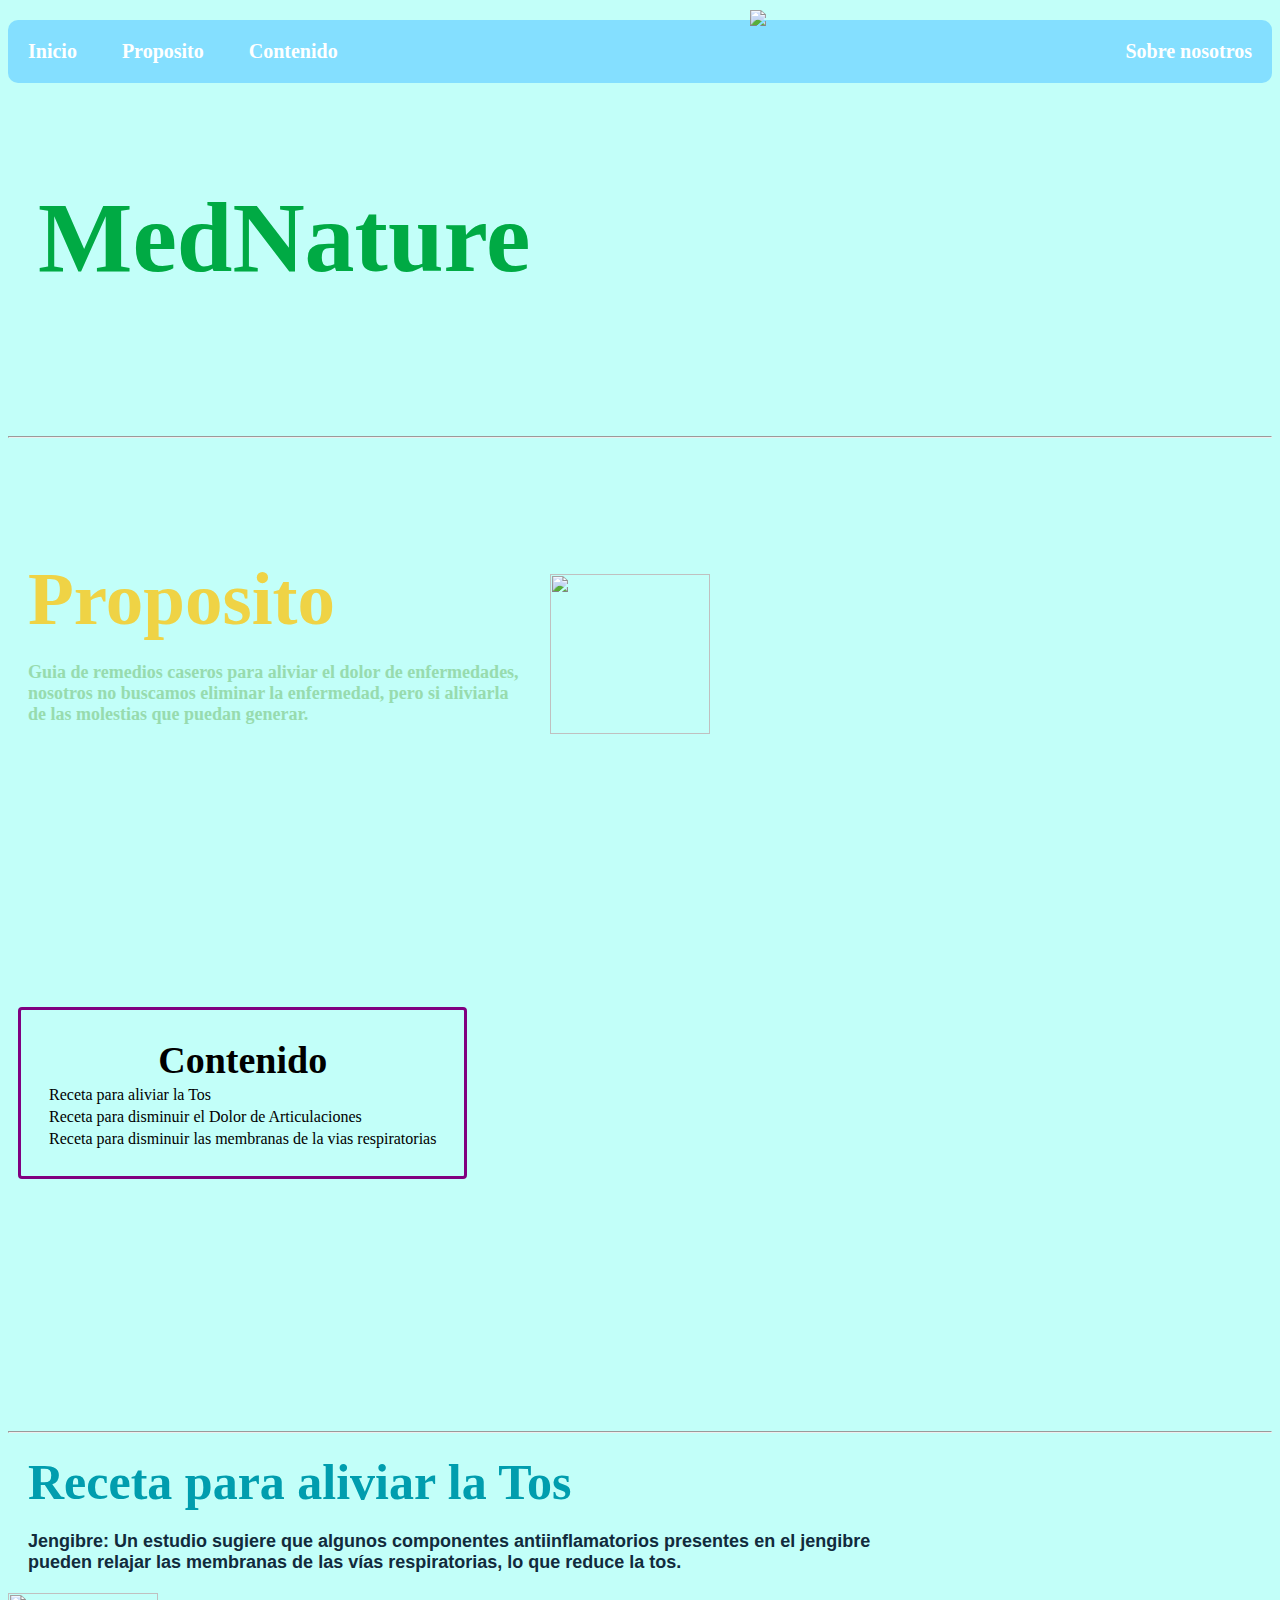
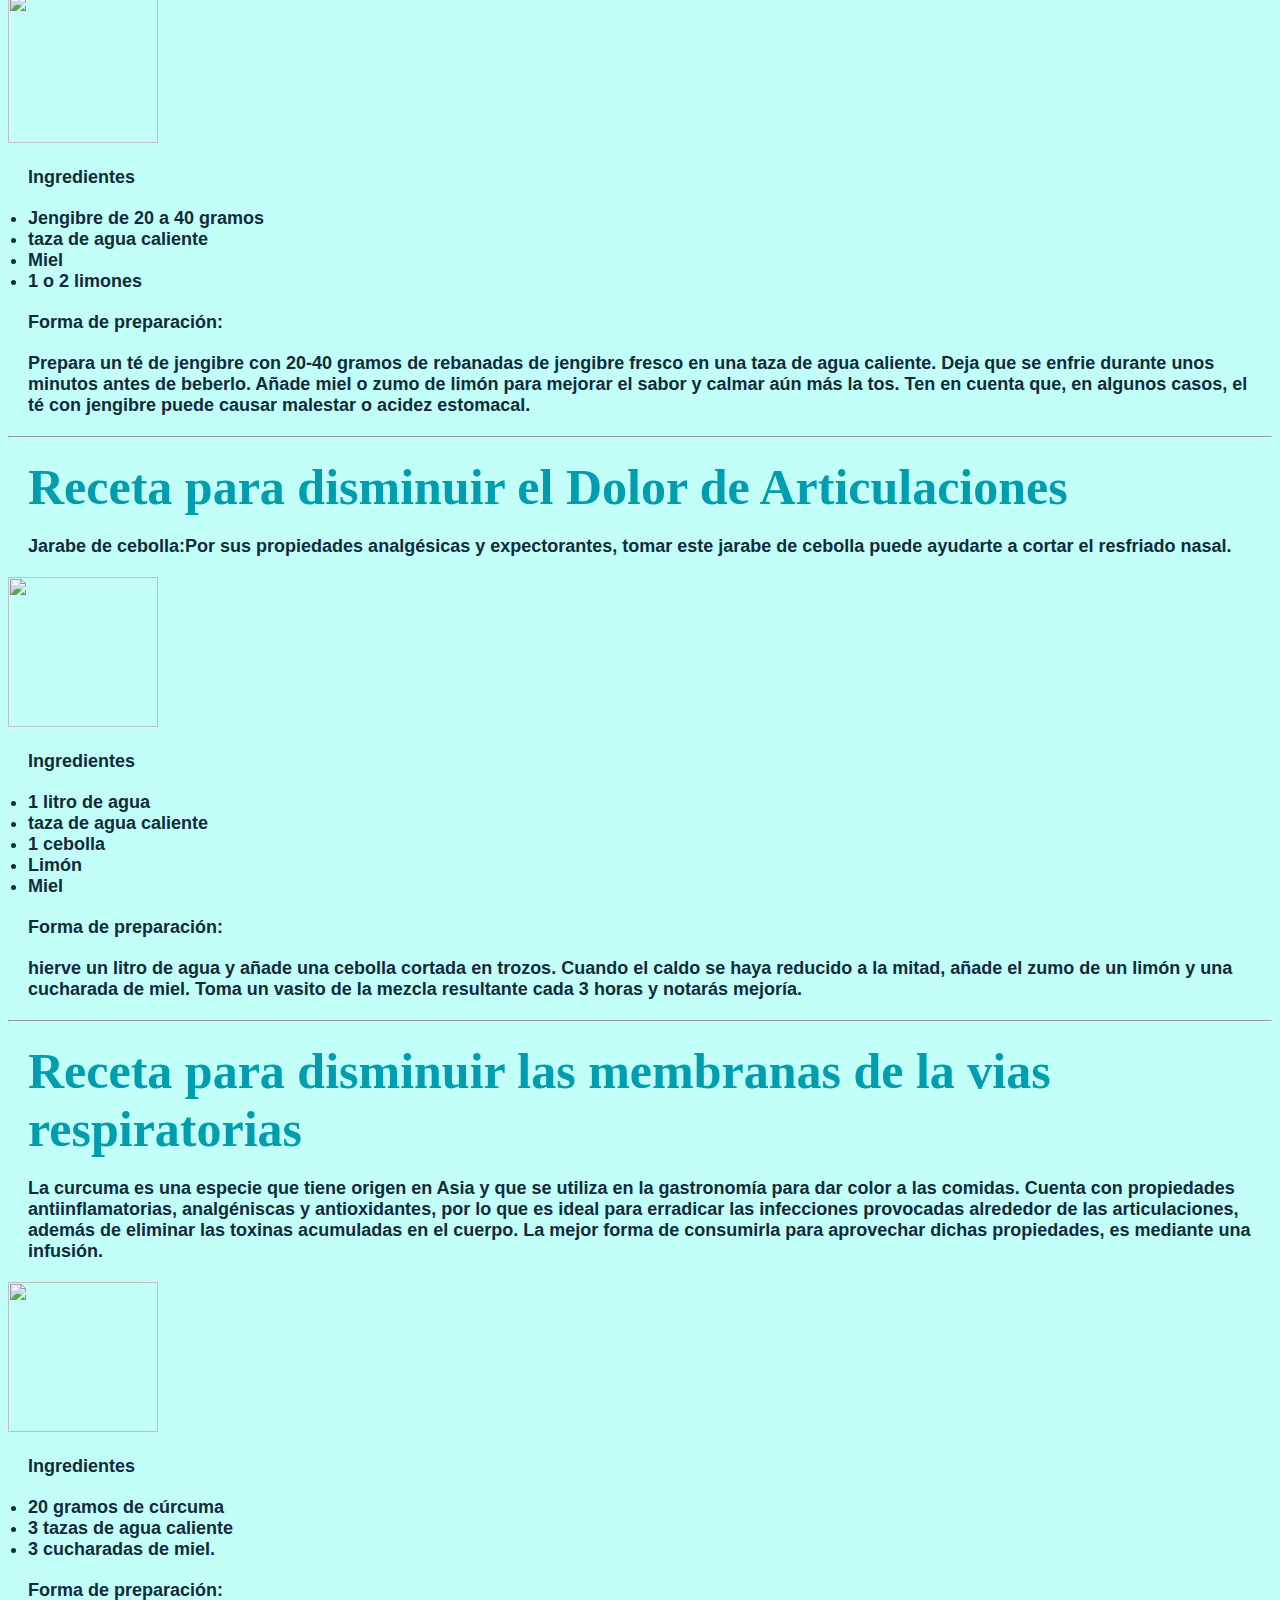
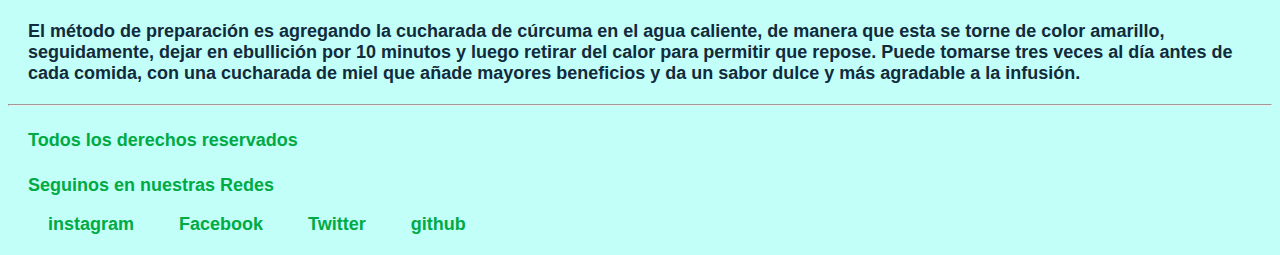
==== index.html @ e15105da "subiendo prototipo" ====
<!DOCTYPE html>
<html lang="en">
<head>
    <meta charset="UTF-8">
    <meta http-equiv="X-UA-Compatible" content="IE=edge">
    <meta name="viewport" content="width=device-width, initial-scale=1.0">
    <link rel="stylesheet" href="style.css">
    <title>MedNature</title>
</head>
<body>
    <header>
        <nav>
            <ul class="menuMed">
                <li><a href="#lancha" >Inicio</a></li>
                <li><a href="#proposito">Proposito</a></li>
                <li><a href="#Contenido">Contenido</a></li>
                <li class="itemr"><a href="#sobreNosotros">Sobre nosotros</a></li>
            </ul>
        </nav>
        <h1 class="titleMed1" name="lancha" id="lancha" >MedNature</h1>
        <img src="C:\Users\tiosh\Documents\HackatonPorLaSalud\images\sin fondo.png" class="imgMed1">
        <br><br><hr>
    </header>
    <section>
        <article>
            <br><br><br><br><br>
            <h2 class="articleMed1" name="proposito" id="proposito">Proposito</h2>
            <p  class="articleMed2">Guia de remedios caseros para aliviar el dolor de enfermedades,<br>
                 nosotros no buscamos eliminar la enfermedad, pero si aliviarla <br>
                  de las molestias que puedan generar.</p>
            <img src="C:\Users\tiosh\Documents\HackatonPorLaSalud\images\te-de-hierbas.png" class="imgMed2">
        </article>
    </section>
    <br><br><br><br><br><br><br><br><br><br><br><br><br>
    <table class="tableMed1">
        <tr>
          <th  name="Contenido" id="Contenido">Contenido</th>
        </tr><br>
        <tr>
          <td><a>Receta para aliviar la Tos</a></td>
        </tr>
        <tr>
          <td><a>Receta para disminuir el Dolor de Articulaciones</a></td>
        </tr>
        <tr>
            <td><a>Receta para disminuir las membranas de la vias respiratorias</a></td>
          </tr>
      </table>
      <br><br><br><br><br><br><br><br><br><br><br><br><br>
      <hr>
<section>
    <article>
        <h2 class="titleRem">Receta para aliviar la Tos</h2>
        <p class="content1">Jengibre: Un estudio sugiere que algunos componentes antiinflamatorios presentes 
            en el jengibre <br> pueden relajar las membranas de las vías respiratorias, lo que reduce la tos.</p>
        <img src="C:\Users\tiosh\Documents\HackatonPorLaSalud\images\te-de-gengibre.png" class="imag1rem">
        <p class="content1">Ingredientes</p> 
        <ul class="content1"> 
    	    <li>Jengibre de 20 a 40 gramos</li> 
    	    <li> taza de agua caliente</li> 
   	        <li>Miel </li> 
            <li>1 o 2 limones  </li> 
        </ul>
        <h3 class="content1">Forma de preparación:</h3>
        <p class="content1">Prepara un té de jengibre con 20-40 gramos de rebanadas de jengibre fresco en una taza de agua caliente. Deja que se enfrie durante unos minutos antes de beberlo. Añade miel o zumo de limón para mejorar el sabor y calmar aún más la tos. Ten en cuenta que, en algunos casos, el té con jengibre puede causar malestar o acidez estomacal.</p>
    </article>
    <hr>
    <article>
        <h2 class="titleRem">Receta para disminuir el Dolor de Articulaciones</h2>
        <p class="content1">Jarabe de cebolla:Por sus propiedades analgésicas y expectorantes, tomar este jarabe de cebolla puede ayudarte a cortar el resfriado nasal.</p>
        <img src="C:\Users\tiosh\Documents\HackatonPorLaSalud\images\jarabe.png" class="imag1rem">
        <p class="content1">Ingredientes</p> 
        <ul class="content1"> 
    	    <li> 1 litro de agua </li> 
    	    <li> taza de agua caliente</li> 
   	        <li>1 cebolla</li> 
            <li>Limón </li> 
            <li>Miel </li> 
        </ul>
        <h3 class="content1">Forma de preparación:</h3>
        <p class="content1">hierve un litro de agua y añade una cebolla cortada en trozos. Cuando el caldo se haya reducido a la mitad, añade el zumo de un limón y una cucharada de miel. Toma un vasito de la mezcla resultante cada 3 horas y notarás mejoría.</p>
    </article>
    <hr>
    <article>
        <h2 class="titleRem">Receta para disminuir las membranas de la vias respiratorias</h2>
        <p class="content1">La curcuma es una especie que tiene origen en Asia y que se utiliza en la gastronomía para dar color a las comidas. Cuenta con propiedades antiinflamatorias, analgéniscas y antioxidantes, por lo que es ideal para erradicar las infecciones provocadas alrededor de las articulaciones, además de eliminar las toxinas acumuladas en el cuerpo.
            La mejor forma de consumirla para aprovechar dichas propiedades, es mediante una infusión. </p>
        <img src="C:\Users\tiosh\Documents\HackatonPorLaSalud\images\curcuma.png" class="imag1rem">
        <p class="content1">Ingredientes</p> 
        <ul class="content1"> 
    	    <li>20 gramos de cúrcuma</li> 
    	    <li>3 tazas de agua caliente </li> 
   	        <li>3 cucharadas de miel. </li> 
        </ul>
        <h3 class="content1">Forma de preparación:</h3>
        <p class="content1">El método de preparación es agregando la cucharada de cúrcuma en el agua caliente, de manera que esta se torne de color amarillo, seguidamente, dejar en ebullición por 10 minutos y luego retirar del calor para permitir que repose.
            Puede tomarse tres veces al día antes de cada comida, con una cucharada de miel que añade mayores beneficios y da un sabor dulce y más agradable a la infusión.</p>
    </article>
   
</section>
<hr>
<footer class="fotter" id="sobreNosotros" name="sobreNosotros">
    <h4>Todos los derechos reservados</h4>
    <p>Seguinos en nuestras Redes</b></p>
    <a href="https://www.instagram.com/enrique_tics/" class="fotter1">instagram</a>
    <a href="https://www.instagram.com/enrique_tics/" class="fotter1">Facebook</a>
    <a href="https://www.instagram.com/enrique_tics/" class="fotter1">Twitter</a>
    <a href="https://www.instagram.com/enrique_tics/" class="fotter1">github</a>
</footer>
</body>
</html>
---- style.css ----
html{
    background-color: #C2FFF9;
}


.menuMed{
    list-style: none;
    padding: 0;
    background-color: #84DFFF;
    font-family: Arial, Helvetica, sans-serif,;
    font-weight: bold;
    font-size: 20px;
    border-radius: 10PX;
}

.menuMed li a {
    text-decoration: none;
    color: white;
    padding: 20px;
    display: block;
}

.menuMed li {
    display: inline-block;
    text-align: center;
}

.menuMed li a:hover {
    background: #516BEB;
    border-radius: 10PX;
}
.itemr{
    float: right;
}

.titleMed1 {
    padding: 0;
    font-family: Arial, Helvetica, sans-serif,;
    font-weight: bold;
    font-size: 100px;
    padding: 30px;
    color: #00aa44;
}

.imgMed1{
    position: absolute;
    top: 10px;
    left: 750px;

}

.imgMed2 {
    position: absolute;
    width: 160px;
    height: 160px;
    top: 574px;
    left: 550px;

}

.articleMed1{
    padding: 0;
    font-family: Arial, Helvetica, sans-serif,;
    font-weight: bold;
    font-size: 75px;
    color: #EFD345;
    margin: 20px;
}

.articleMed2{
    padding: 0;
    margin: 0;
    font-family: Arial, Helvetica, sans-serif,;
    font-weight: bold;
    font-size: 18px;
    color: #97DBAE;
    margin: 20px;
}

.tableMed1{
    border: 3px solid purple;
    border-radius: 4px;
    margin: 10px;
    padding: 25px
}

.tableMed1 th{
    font-family: Arial, Helvetica, sans-serif,;
    font-weight: bold;
    font-size: 38px;
}

.content1 {
    padding: 0;
    margin: 0;
    font-family: Arial, Helvetica, sans-serif;
    font-weight: bold;
    font-size: 18px;
    margin: 20px;
    color: #112B3C;
}

.titleRem{
    padding: 0;
    font-family: Arial, Helvetica, sans-serif,;
    font-weight: bold;
    font-size: 50px;
    margin: 20px;
    color: #009DAE;
}

.imag1rem{
   width: 150px;
   height: 150px;
}

.fotter{
    padding: 0;
    margin: 0;
    font-family: Arial, Helvetica, sans-serif;
    font-weight: bold;
    font-size: 18px;
    margin: 20px;
    color: #00aa44;
    text-decoration: none;

}

.fotter1{
    text-decoration: none;
    padding: 0;
    margin: 0;
    font-family: Arial, Helvetica, sans-serif;
    font-weight: bold;
    font-size: 18px;
    margin: 20px;
    color:#00aa44;

}
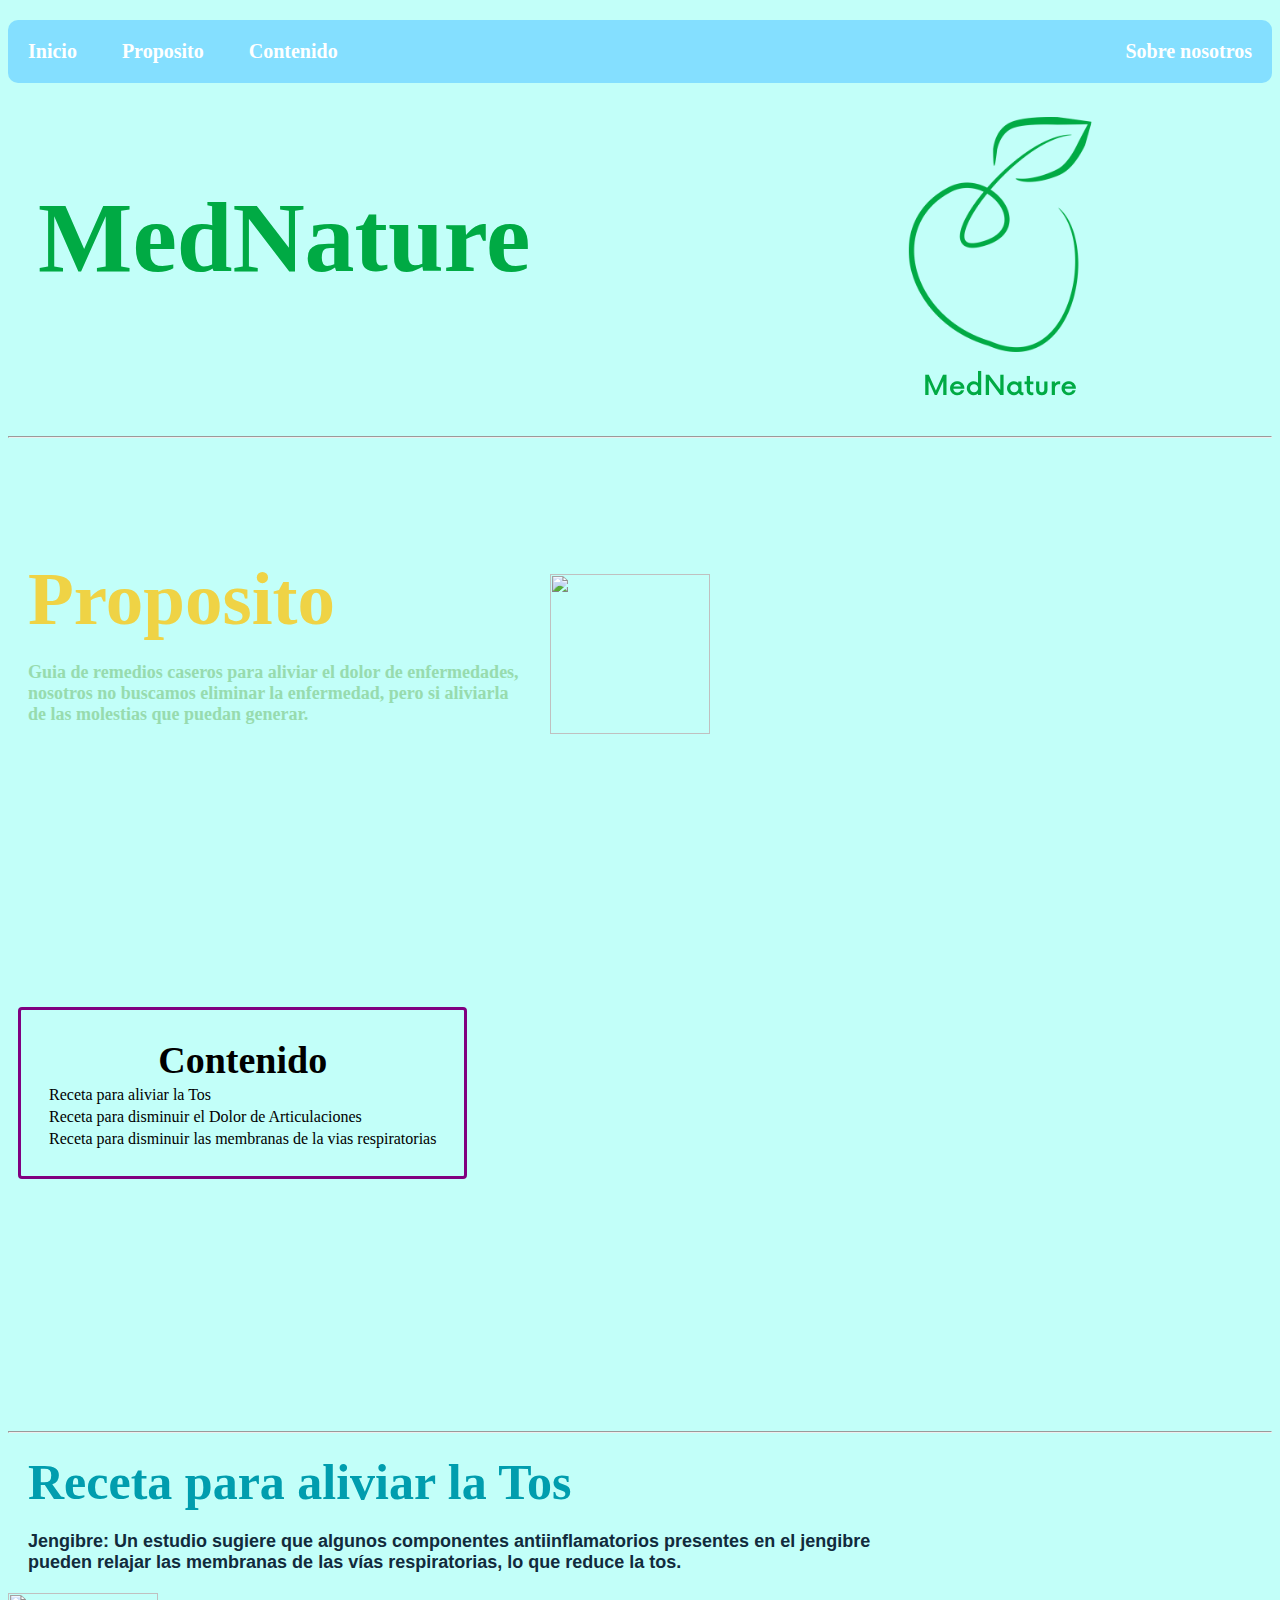
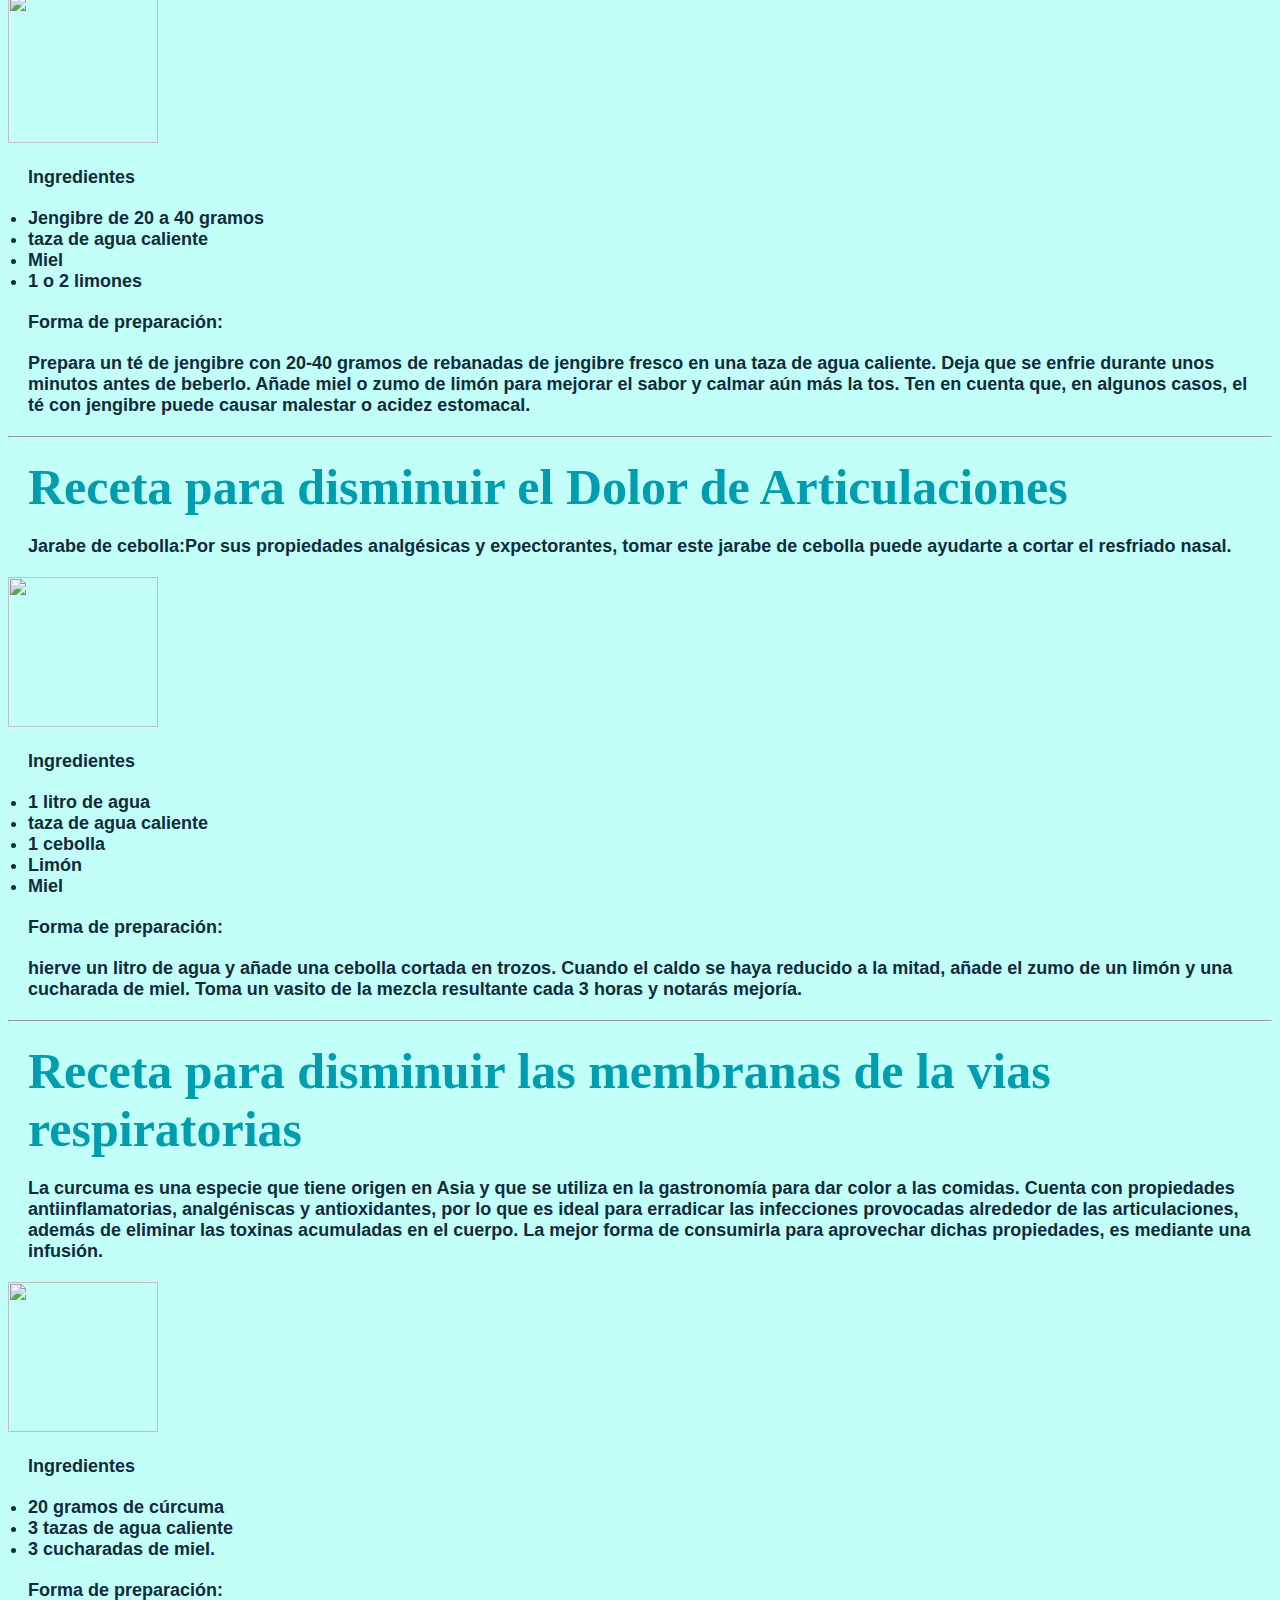
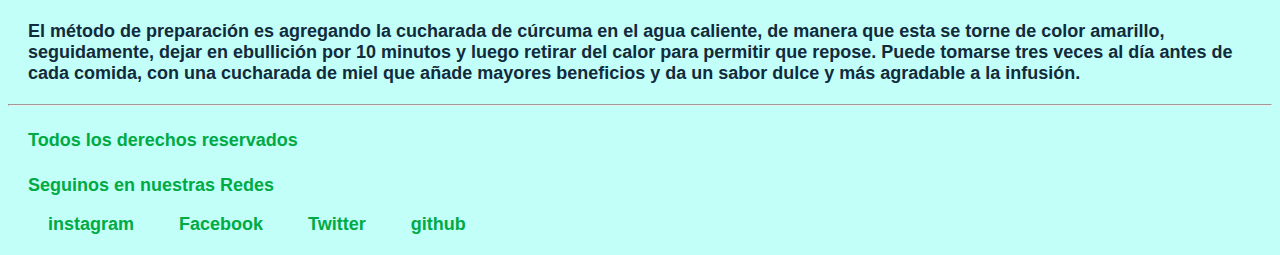
==== commit 34edf229: "subiendo prototipo" ====
--- a/index.html
+++ b/index.html
@@ -18,7 +18,7 @@
             </ul>
         </nav>
         <h1 class="titleMed1" name="lancha" id="lancha" >MedNature</h1>
-        <img src="C:\Users\tiosh\Documents\HackatonPorLaSalud\images\sin fondo.png" class="imgMed1">
+        <img src="images\sin fondo.png" class="imgMed1">
         <br><br><hr>
     </header>
     <section>
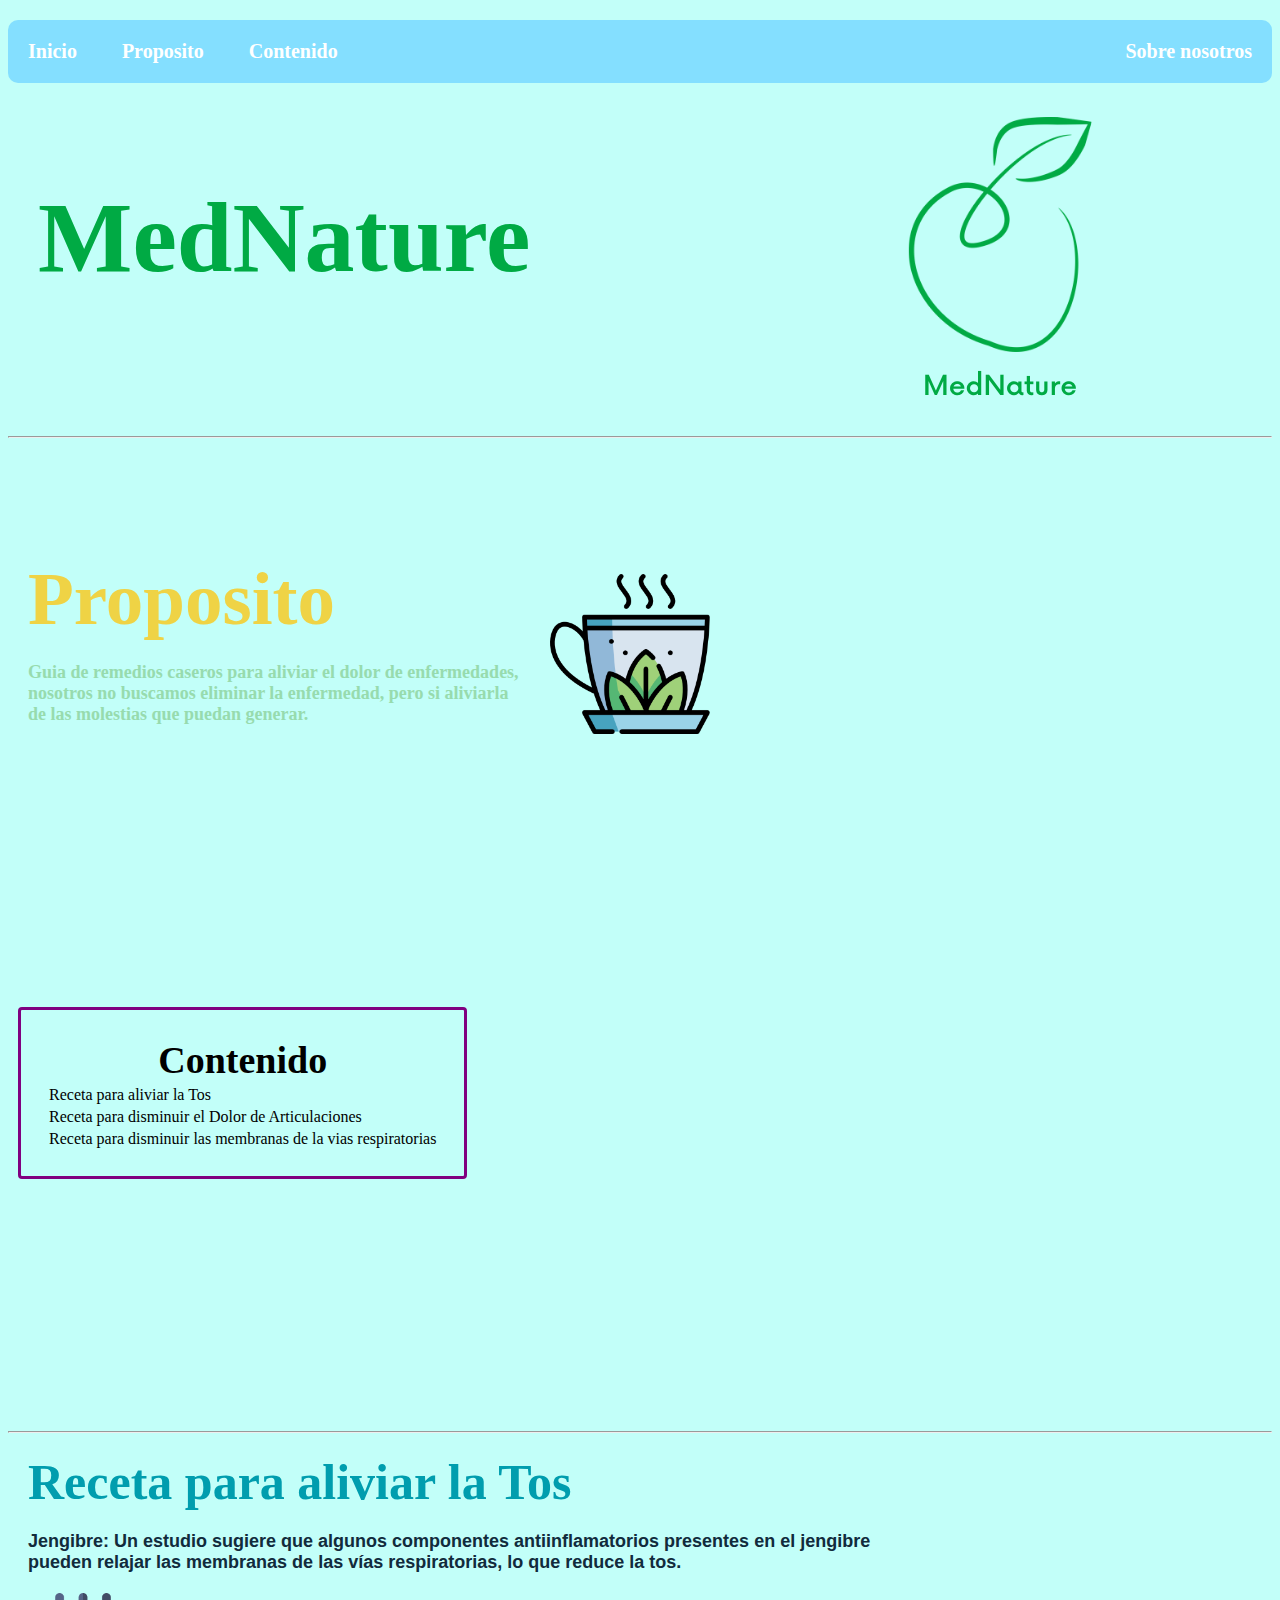
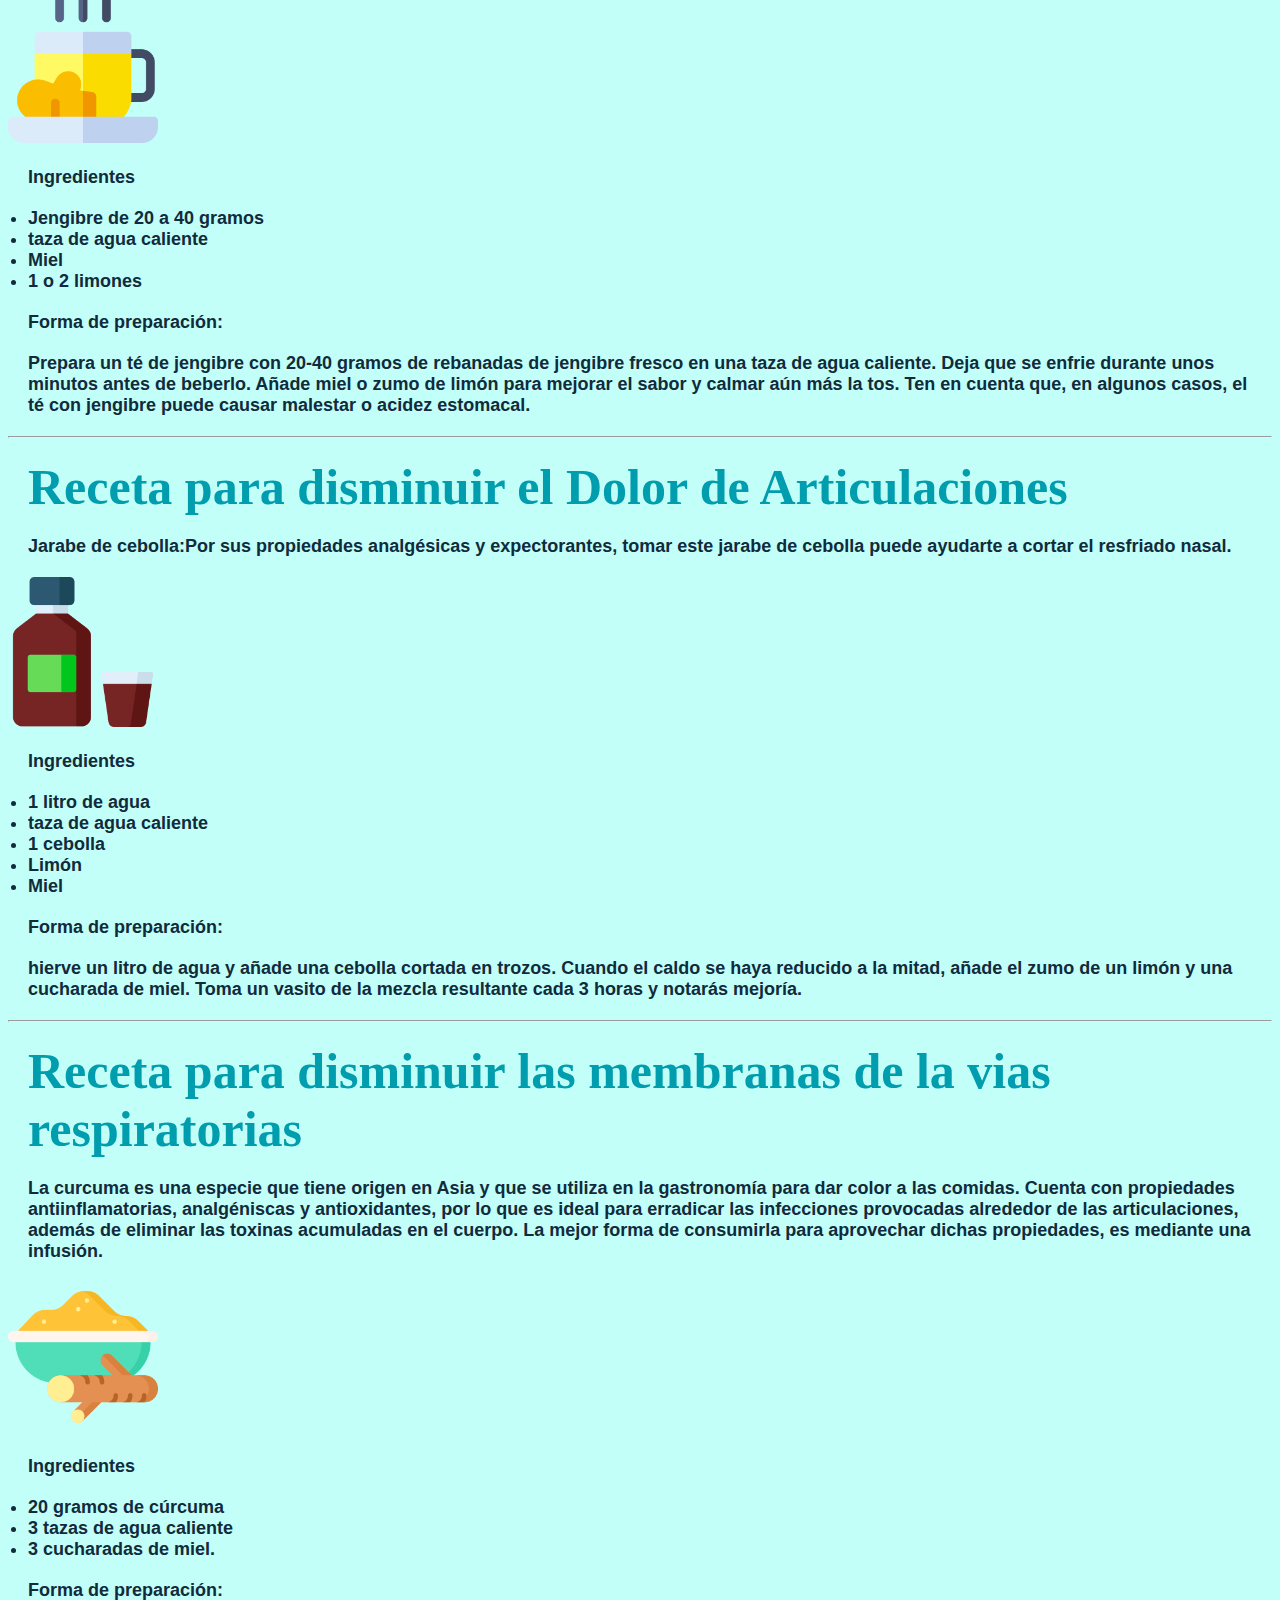
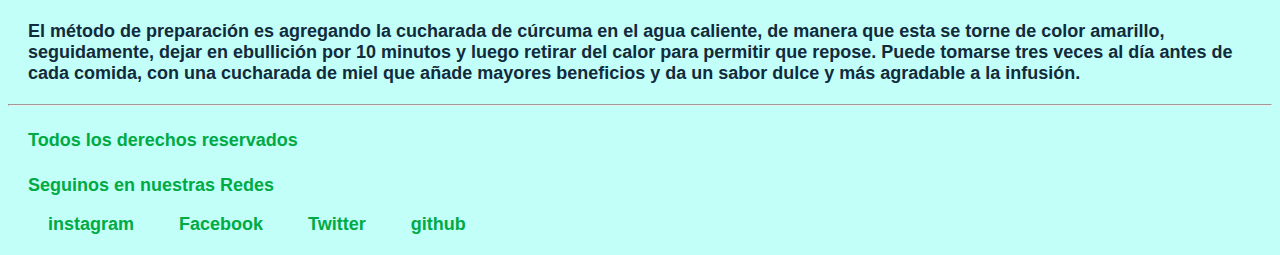
==== commit 9313a856: "images" ====
--- a/index.html
+++ b/index.html
@@ -28,7 +28,7 @@
             <p  class="articleMed2">Guia de remedios caseros para aliviar el dolor de enfermedades,<br>
                  nosotros no buscamos eliminar la enfermedad, pero si aliviarla <br>
                   de las molestias que puedan generar.</p>
-            <img src="C:\Users\tiosh\Documents\HackatonPorLaSalud\images\te-de-hierbas.png" class="imgMed2">
+            <img src="images\te-de-hierbas.png" class="imgMed2">
         </article>
     </section>
     <br><br><br><br><br><br><br><br><br><br><br><br><br>
@@ -53,7 +53,7 @@
         <h2 class="titleRem">Receta para aliviar la Tos</h2>
         <p class="content1">Jengibre: Un estudio sugiere que algunos componentes antiinflamatorios presentes 
             en el jengibre <br> pueden relajar las membranas de las vías respiratorias, lo que reduce la tos.</p>
-        <img src="C:\Users\tiosh\Documents\HackatonPorLaSalud\images\te-de-gengibre.png" class="imag1rem">
+        <img src="images\te-de-gengibre.png" class="imag1rem">
         <p class="content1">Ingredientes</p> 
         <ul class="content1"> 
     	    <li>Jengibre de 20 a 40 gramos</li> 
@@ -68,7 +68,7 @@
     <article>
         <h2 class="titleRem">Receta para disminuir el Dolor de Articulaciones</h2>
         <p class="content1">Jarabe de cebolla:Por sus propiedades analgésicas y expectorantes, tomar este jarabe de cebolla puede ayudarte a cortar el resfriado nasal.</p>
-        <img src="C:\Users\tiosh\Documents\HackatonPorLaSalud\images\jarabe.png" class="imag1rem">
+        <img src="images\jarabe.png" class="imag1rem">
         <p class="content1">Ingredientes</p> 
         <ul class="content1"> 
     	    <li> 1 litro de agua </li> 
@@ -85,7 +85,7 @@
         <h2 class="titleRem">Receta para disminuir las membranas de la vias respiratorias</h2>
         <p class="content1">La curcuma es una especie que tiene origen en Asia y que se utiliza en la gastronomía para dar color a las comidas. Cuenta con propiedades antiinflamatorias, analgéniscas y antioxidantes, por lo que es ideal para erradicar las infecciones provocadas alrededor de las articulaciones, además de eliminar las toxinas acumuladas en el cuerpo.
             La mejor forma de consumirla para aprovechar dichas propiedades, es mediante una infusión. </p>
-        <img src="C:\Users\tiosh\Documents\HackatonPorLaSalud\images\curcuma.png" class="imag1rem">
+        <img src="images\curcuma.png" class="imag1rem">
         <p class="content1">Ingredientes</p> 
         <ul class="content1"> 
     	    <li>20 gramos de cúrcuma</li> 
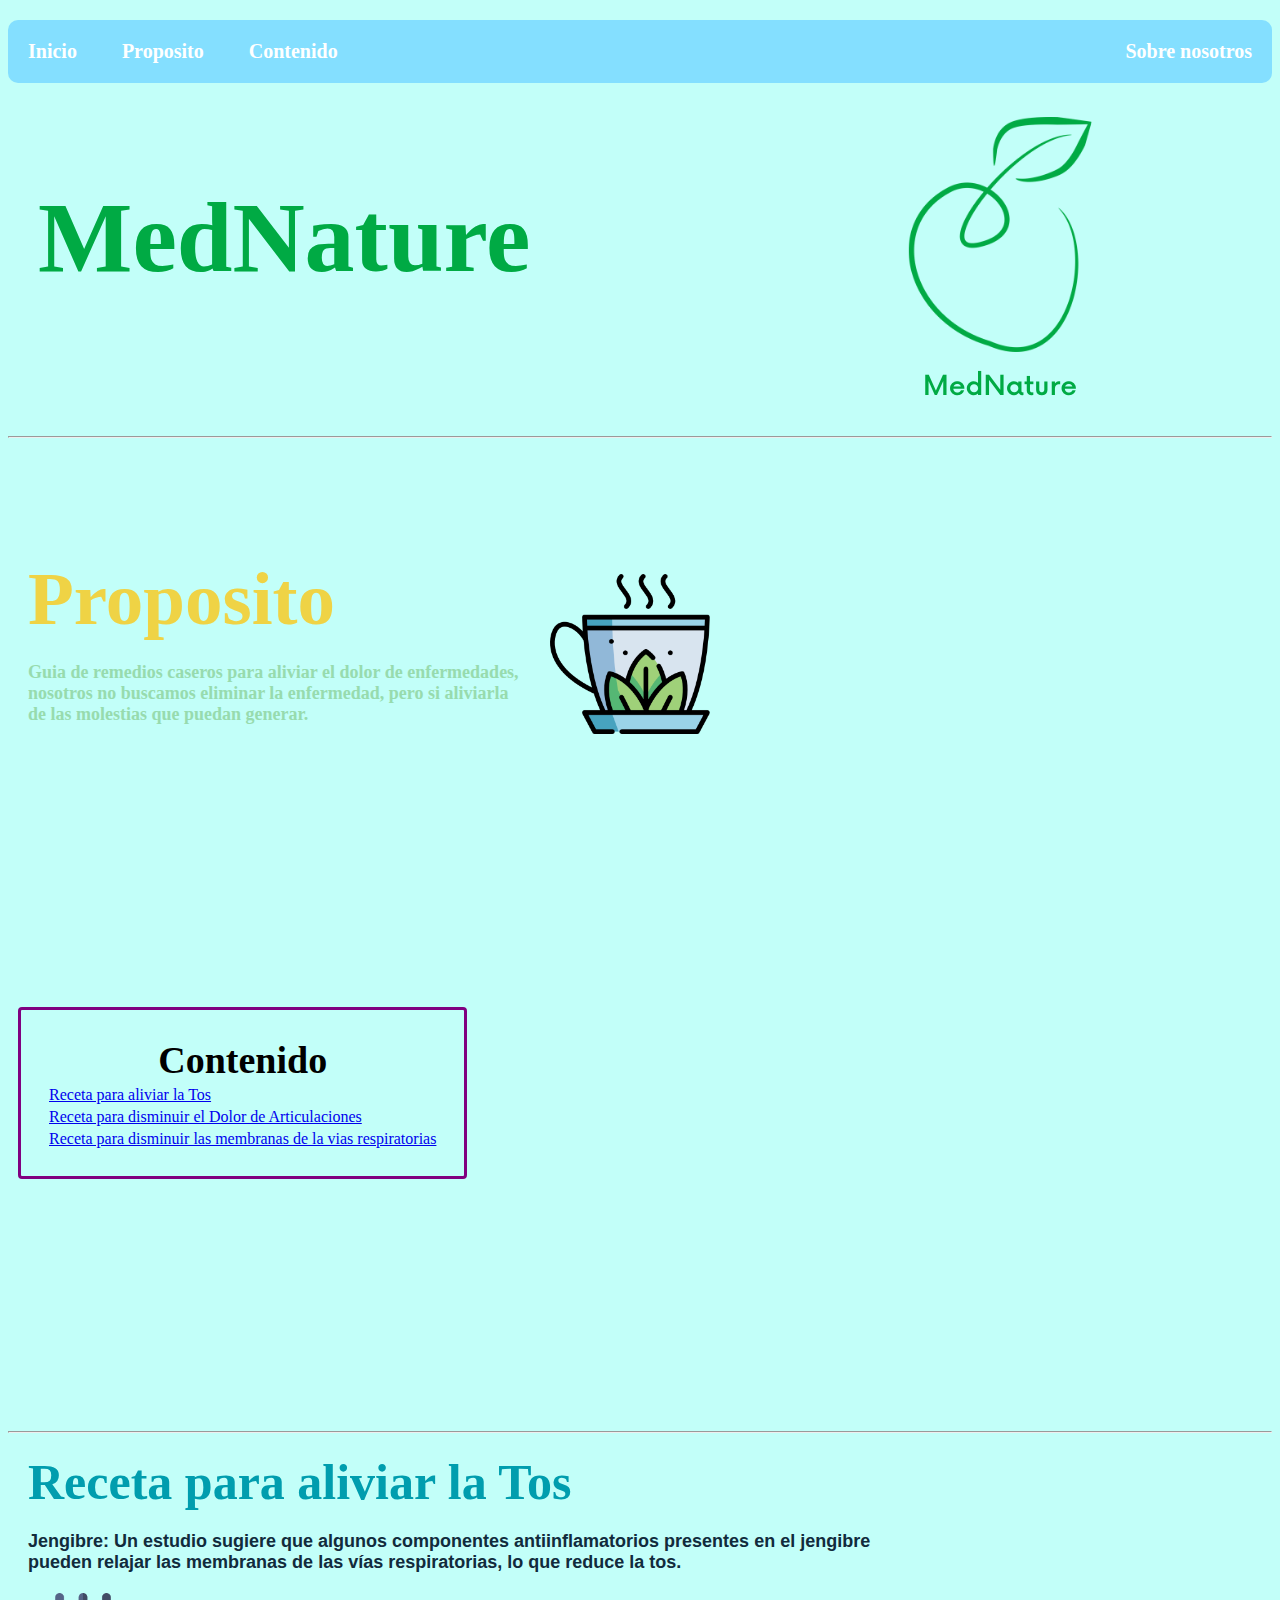
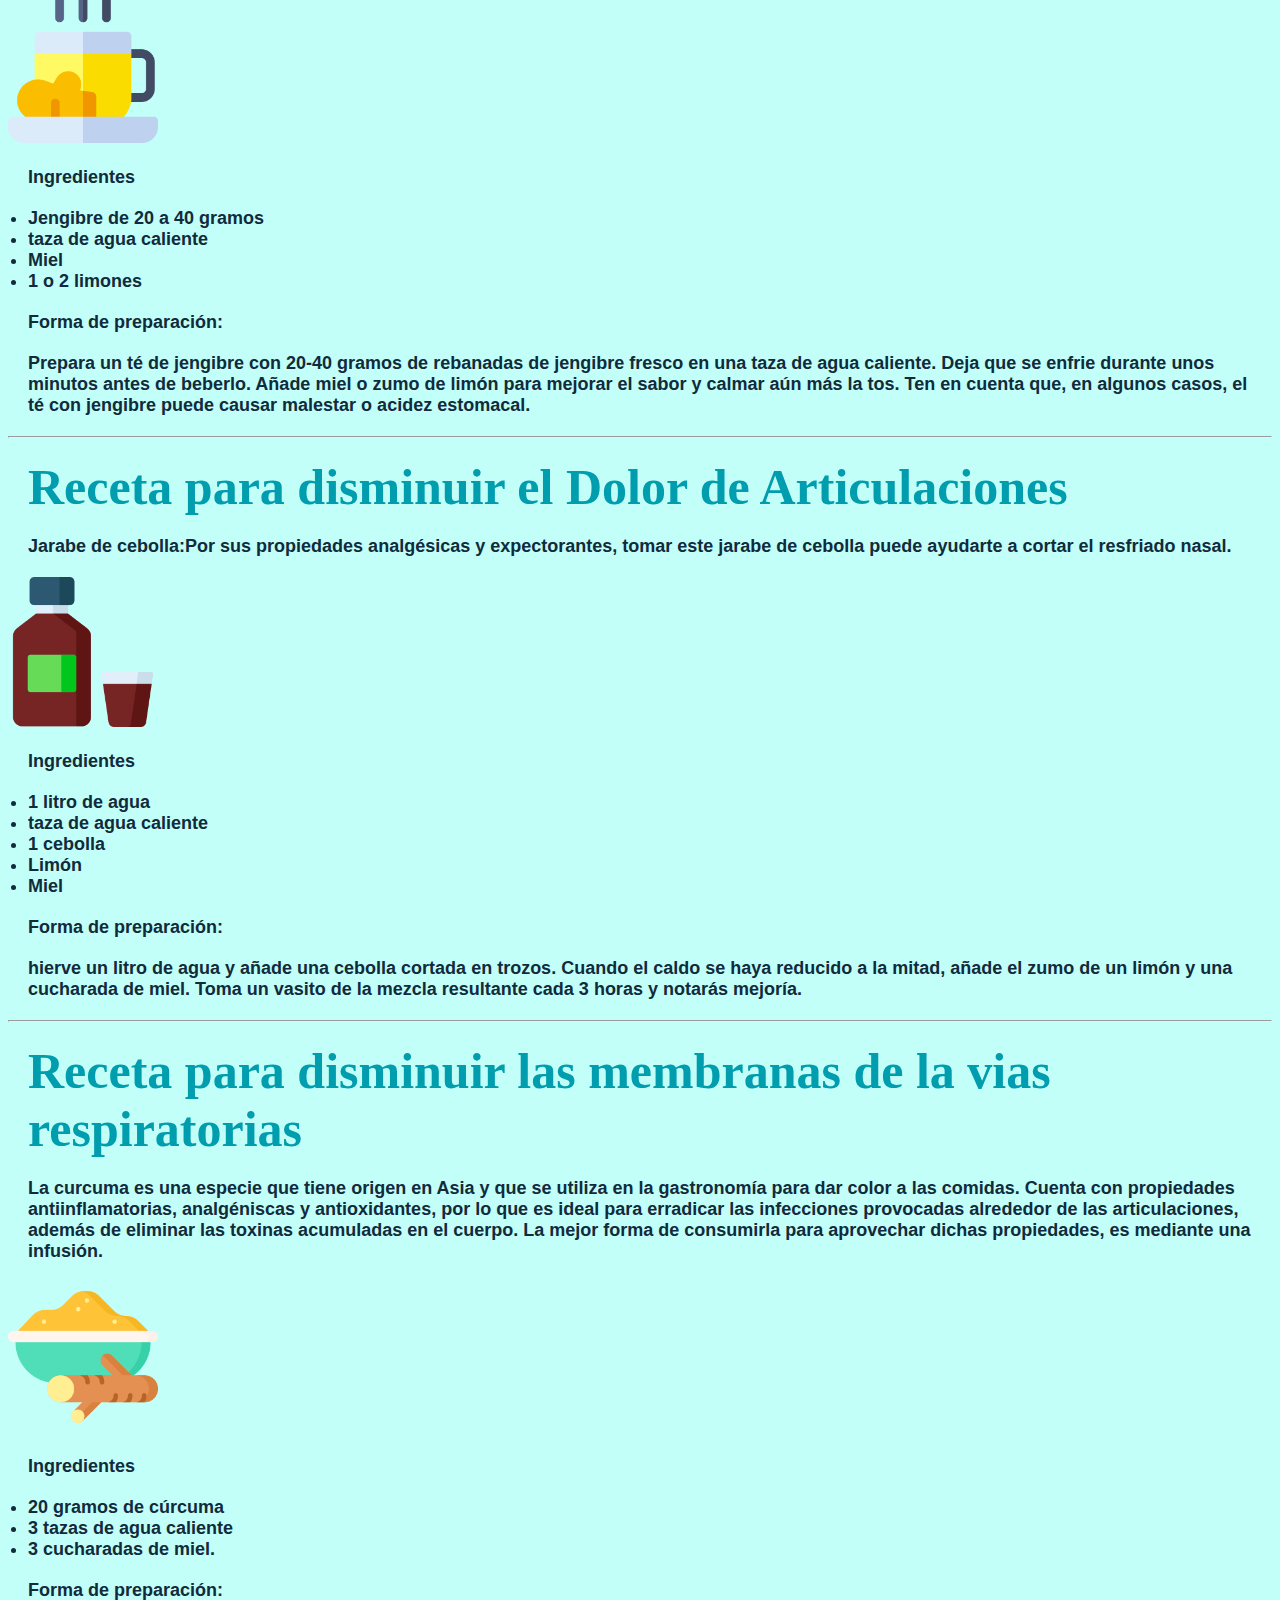
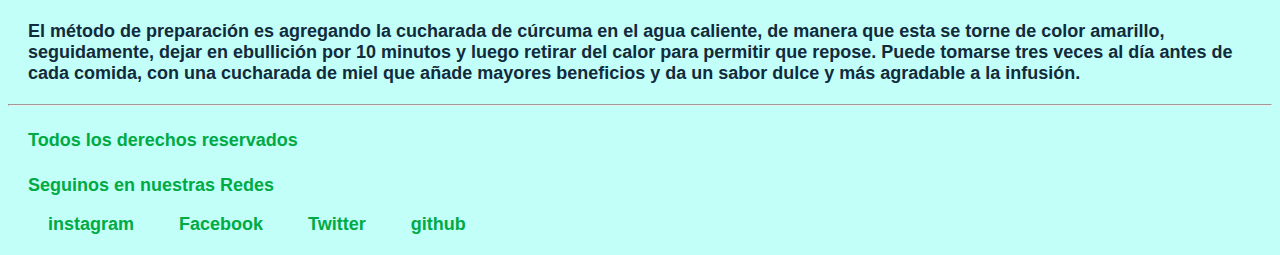
==== commit 8840ada9: "recetas" ====
--- a/index.html
+++ b/index.html
@@ -37,20 +37,20 @@
           <th  name="Contenido" id="Contenido">Contenido</th>
         </tr><br>
         <tr>
-          <td><a>Receta para aliviar la Tos</a></td>
+          <td><a href="#receta1" >Receta para aliviar la Tos</a></td>
         </tr>
         <tr>
-          <td><a>Receta para disminuir el Dolor de Articulaciones</a></td>
+          <td><a href="#receta2" >Receta para disminuir el Dolor de Articulaciones</a></td>
         </tr>
         <tr>
-            <td><a>Receta para disminuir las membranas de la vias respiratorias</a></td>
+            <td><a href="#receta3" >Receta para disminuir las membranas de la vias respiratorias</a></td>
           </tr>
       </table>
       <br><br><br><br><br><br><br><br><br><br><br><br><br>
       <hr>
 <section>
     <article>
-        <h2 class="titleRem">Receta para aliviar la Tos</h2>
+        <h2 class="titleRem" id="receta1" name="receta1">Receta para aliviar la Tos</h2>
         <p class="content1">Jengibre: Un estudio sugiere que algunos componentes antiinflamatorios presentes 
             en el jengibre <br> pueden relajar las membranas de las vías respiratorias, lo que reduce la tos.</p>
         <img src="images\te-de-gengibre.png" class="imag1rem">
@@ -66,7 +66,7 @@
     </article>
     <hr>
     <article>
-        <h2 class="titleRem">Receta para disminuir el Dolor de Articulaciones</h2>
+        <h2 class="titleRem" id="receta2" name="receta2">Receta para disminuir el Dolor de Articulaciones</h2>
         <p class="content1">Jarabe de cebolla:Por sus propiedades analgésicas y expectorantes, tomar este jarabe de cebolla puede ayudarte a cortar el resfriado nasal.</p>
         <img src="images\jarabe.png" class="imag1rem">
         <p class="content1">Ingredientes</p> 
@@ -82,7 +82,7 @@
     </article>
     <hr>
     <article>
-        <h2 class="titleRem">Receta para disminuir las membranas de la vias respiratorias</h2>
+        <h2 class="titleRem" id="receta3" name="receta3">Receta para disminuir las membranas de la vias respiratorias</h2>
         <p class="content1">La curcuma es una especie que tiene origen en Asia y que se utiliza en la gastronomía para dar color a las comidas. Cuenta con propiedades antiinflamatorias, analgéniscas y antioxidantes, por lo que es ideal para erradicar las infecciones provocadas alrededor de las articulaciones, además de eliminar las toxinas acumuladas en el cuerpo.
             La mejor forma de consumirla para aprovechar dichas propiedades, es mediante una infusión. </p>
         <img src="images\curcuma.png" class="imag1rem">
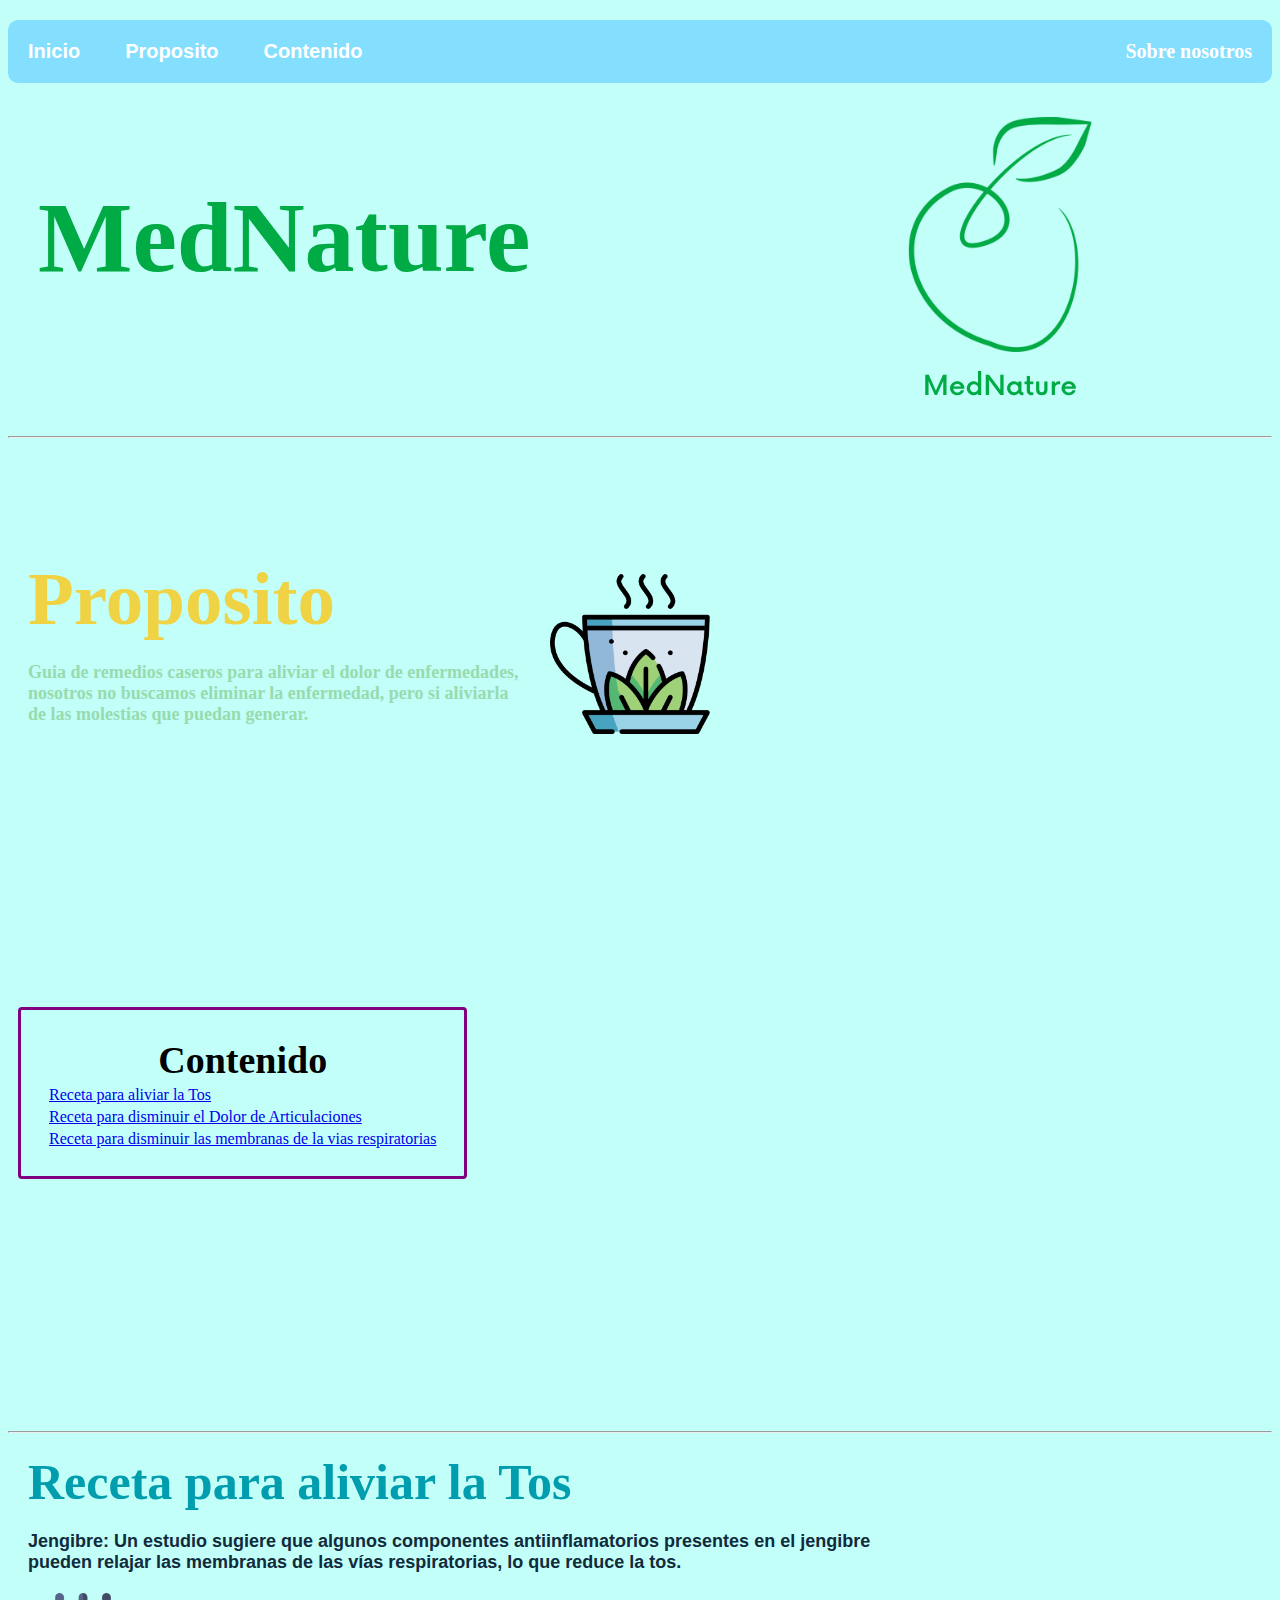
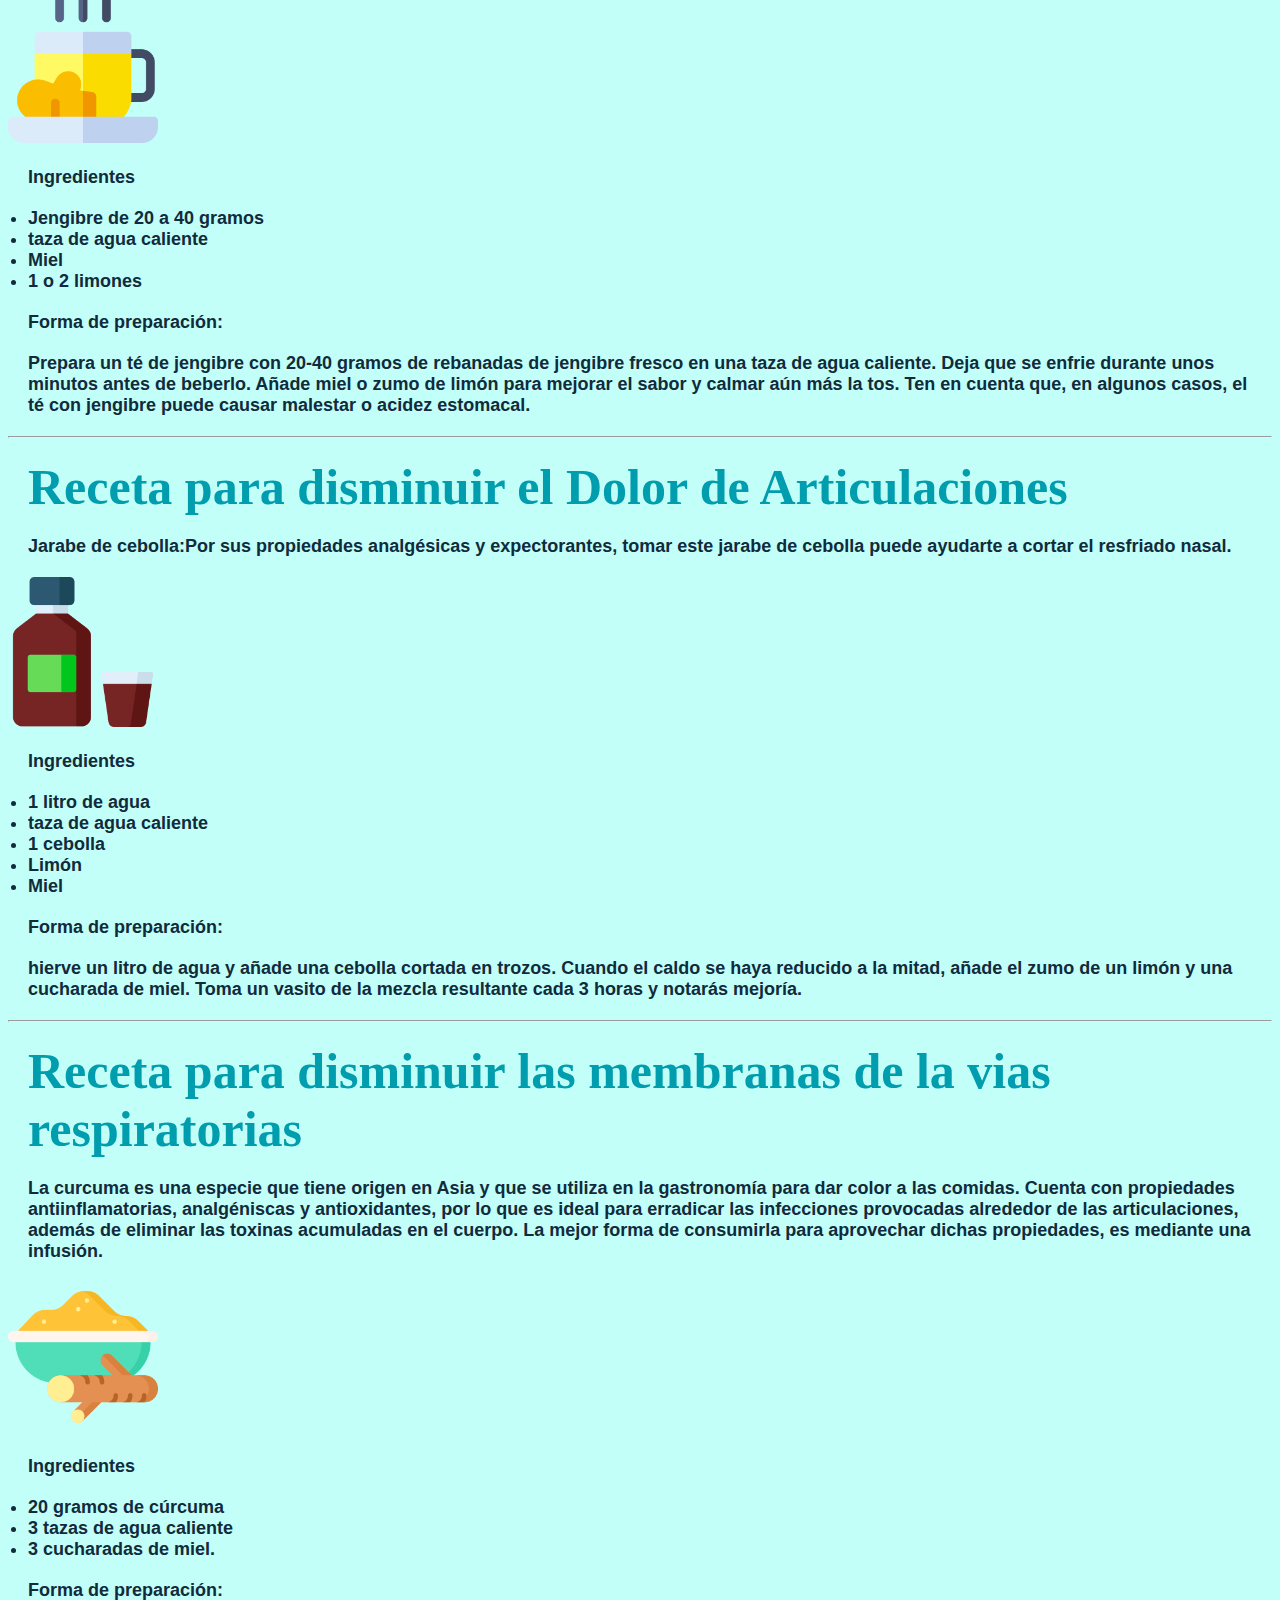
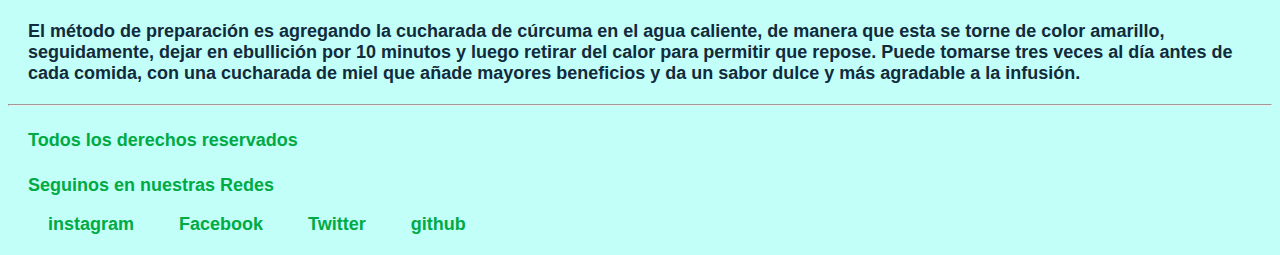
==== commit 3ddaca5c: "detalles" ====
--- a/index.html
+++ b/index.html
@@ -11,9 +11,9 @@
     <header>
         <nav>
             <ul class="menuMed">
-                <li><a href="#lancha" >Inicio</a></li>
-                <li><a href="#proposito">Proposito</a></li>
-                <li><a href="#Contenido">Contenido</a></li>
+                <li><a href="#lancha" class="eliminarvinculos">Inicio</a></li>
+                <li><a href="#proposito"  class="eliminarvinculos">Proposito</a></li>
+                <li><a href="#Contenido"  class="eliminarvinculos">Contenido</a></li>
                 <li class="itemr"><a href="#sobreNosotros">Sobre nosotros</a></li>
             </ul>
         </nav>
--- a/style.css
+++ b/style.css
@@ -136,4 +136,12 @@
     margin: 20px;
     color:#00aa44;
 
+}
+
+.eliminarvinculos{
+    text-decoration: none;
+    padding: 0;
+    margin: 0;
+    font-family: Arial, Helvetica, sans-serif;
+    font-weight: bold;
 }